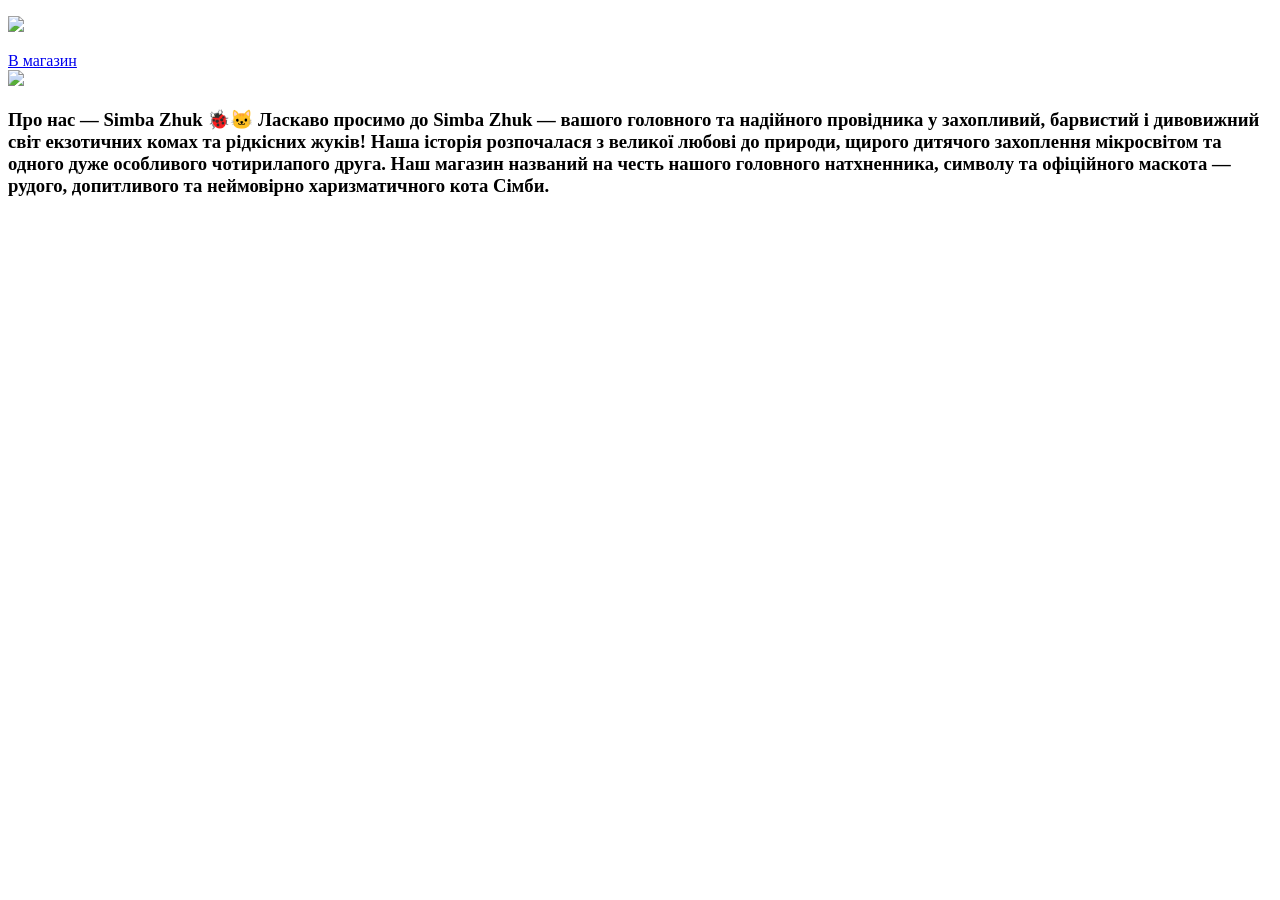
==== index.html @ 39e1b6af "Add initial HTML structure for index page" ====
<!DOCTYPE html>
<html>
    <head>
        <title>Про Simba zh</title>
    </head>
<body>
<header>
   <p class="logo"> <img src = "Simba zhuk.png" width="450"> </p>
  <nav>
     <div class="ABULDAS"> <a class="button" href="shop.html">В магазин</a> </div>
  </nav>
</header>
<main>
  <div class="site"> <img src ="screen.png" width="300"> </div>
    <div class= "text">
         <h3>Про нас — Simba Zhuk 🐞🐱
        Ласкаво просимо до Simba Zhuk — вашого головного та надійного провідника у захопливий, барвистий і дивовижний світ екзотичних комах та рідкісних жуків!
Наша історія розпочалася з великої любові до природи, щирого дитячого захоплення мікросвітом та одного дуже особливого чотирилапого друга. Наш магазин названий на честь нашого головного натхненника, символу та офіційного маскота — рудого, допитливого та неймовірно харизматичного кота Сімби.</h3>
    </div>
    
 
</main>

<footer>
  
</footer>
</body>
</html>
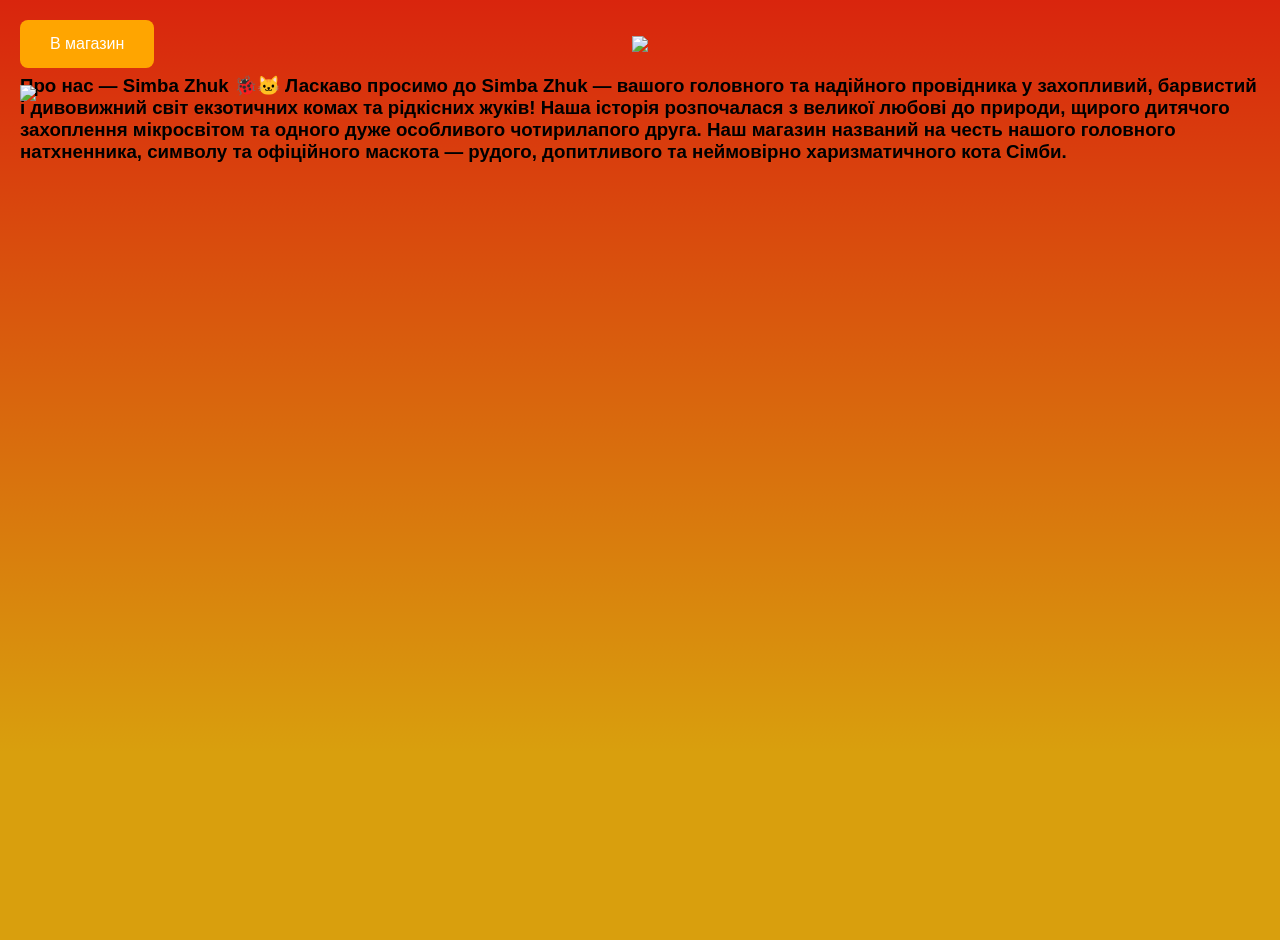
==== commit bf5ec129: "Update title in index.html to 'Про Simba zhuk'" ====
--- a/index.html
+++ b/index.html
@@ -1,7 +1,8 @@
 <!DOCTYPE html>
 <html>
     <head>
-        <title>Про Simba zh</title>
+        <title>Про Simba zhuk</title>
+    <link rel="stylesheet" href="style_index.css">
     </head>
 <body>
 <header>
--- a/style_index.css
+++ b/style_index.css
@@ -0,0 +1,27 @@
+body {
+    margin: 0;
+    font-family: sans-serif;
+        background: linear-gradient(to top, #d99f0d 20%, #d9250d 100%);
+        min-height: 100vh;
+        padding: 20px;
+}
+.logo{
+    text-align: center;
+}
+.button {
+  text-decoration: none;
+  color: #ffffff;
+  padding: 15px 30px;
+  background-color: orange;
+  border-radius: 8px;
+  transition: all 0.3s;
+  display: inline-block;
+}
+.ABULDAS{
+  position: absolute;
+  top:20px;
+}
+.site{
+    position: absolute;
+    top:85px;
+}
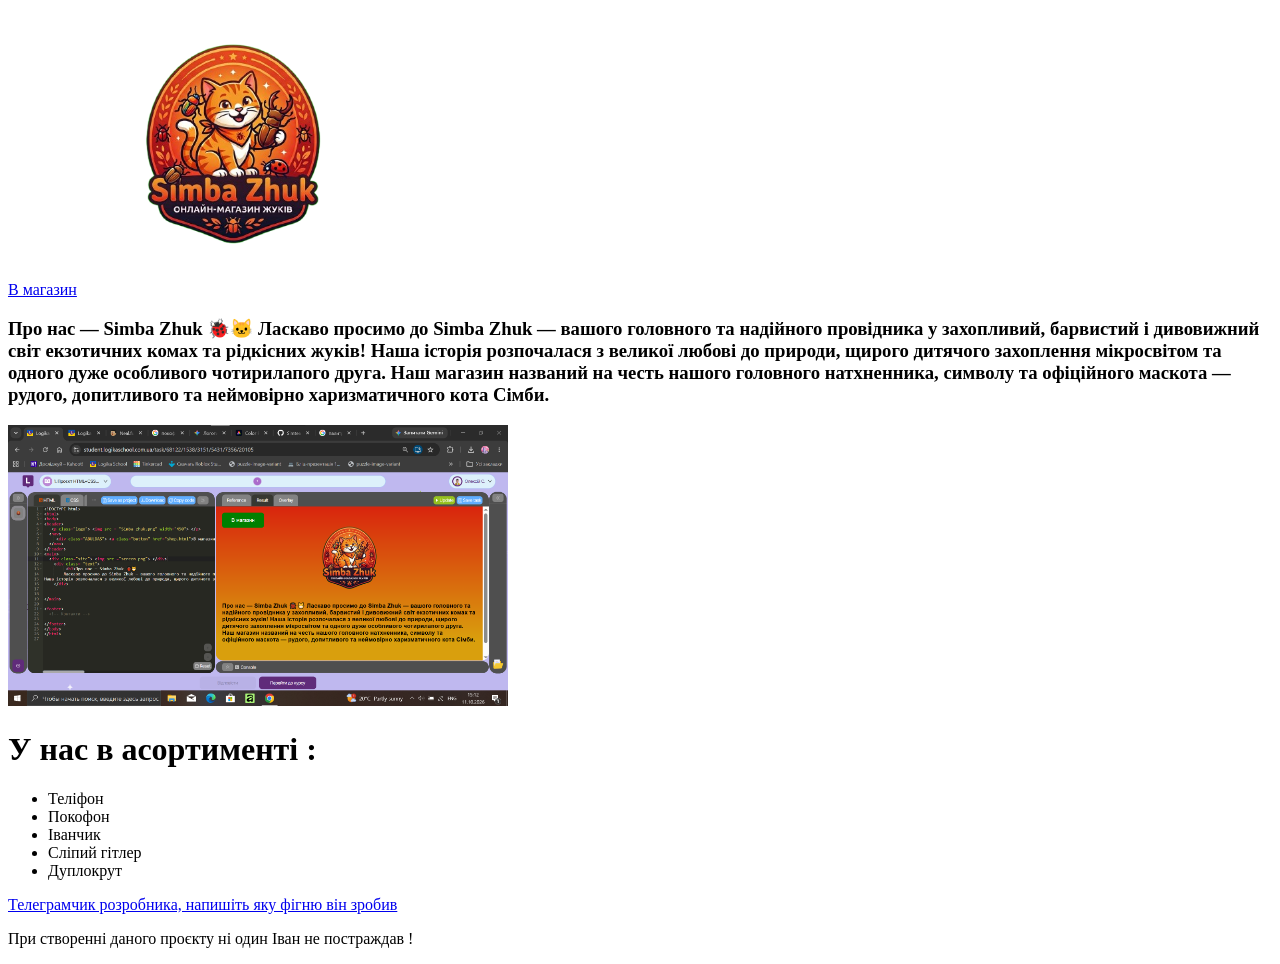
==== commit 55f70c50: "Update index.html" ====
--- a/index.html
+++ b/index.html
@@ -1,8 +1,7 @@
 <!DOCTYPE html>
 <html>
     <head>
-        <title>Про Simba zhuk</title>
-    <link rel="stylesheet" href="style_index.css">
+        <title>Про Simba zh</title>
     </head>
 <body>
 <header>
@@ -12,18 +11,36 @@
   </nav>
 </header>
 <main>
-  <div class="site"> <img src ="screen.png" width="300"> </div>
-    <div class= "text">
-         <h3>Про нас — Simba Zhuk 🐞🐱
-        Ласкаво просимо до Simba Zhuk — вашого головного та надійного провідника у захопливий, барвистий і дивовижний світ екзотичних комах та рідкісних жуків!
-Наша історія розпочалася з великої любові до природи, щирого дитячого захоплення мікросвітом та одного дуже особливого чотирилапого друга. Наш магазин названий на честь нашого головного натхненника, символу та офіційного маскота — рудого, допитливого та неймовірно харизматичного кота Сімби.</h3>
-    </div>
+ <div class="text">
+    <h3>Про нас — Simba Zhuk 🐞🐱 Ласкаво просимо до Simba Zhuk — вашого головного та надійного провідника у захопливий, барвистий і дивовижний світ екзотичних комах та рідкісних жуків! Наша історія розпочалася з великої любові до природи, щирого дитячого захоплення мікросвітом та одного дуже особливого чотирилапого друга. Наш магазин названий на честь нашого головного натхненника, символу та офіційного маскота — рудого, допитливого та неймовірно харизматичного кота Сімби.</h3>
+ </div>
+
+ <div class="site">
+    <img src="screen.png" width="500">
+ </div>
     
- 
+ <div class ="spisok">
+    <h1 class="asortiment">У нас в асортименті :</h1>
+      <ul>
+          <li>Теліфон</li>
+          <li>Покофон</li>
+          <li>Іванчик</li>
+          <li>Сліпий гітлер</li>
+          <li>Дуплокрут</li>
+      </ul>
+ </div>
 </main>
 
 <footer>
-  
+    <div class ="pidval">
+        <a class ="pidval-mistera-beasta" href="https://t.me/alexsalat52">Телеграмчик розробника, напишіть яку фігню він зробив</a>
+  <p>При створенні даного проєкту ні один Іван не постраждав !</p>
+    </div>
 </footer>
+    <script>
+      document.addEventListener('DOMContentLoaded', () => {
+      console.log("А тут нічого нема =(")
+      });
+    </script>
 </body>
 </html>
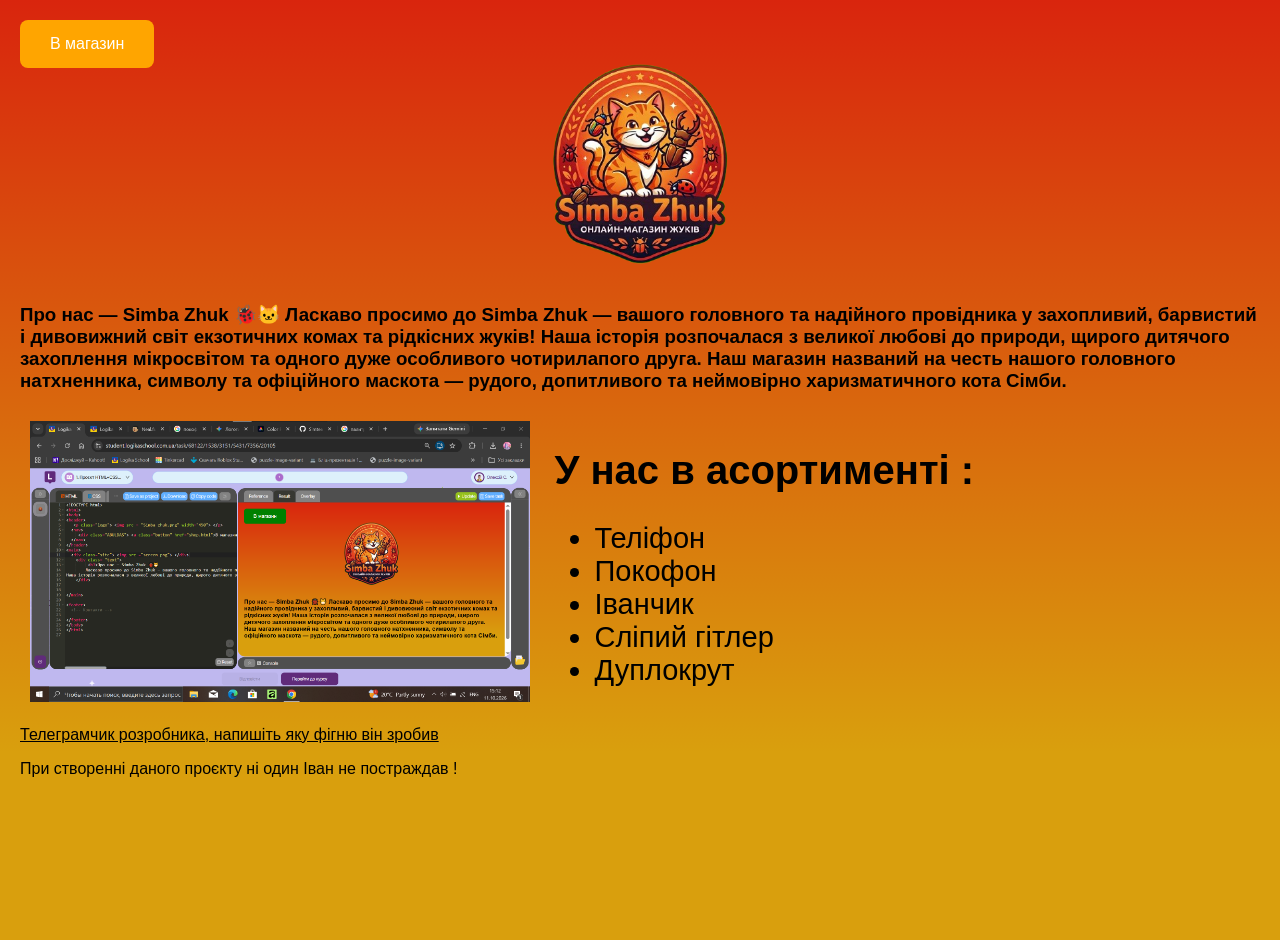
==== commit db044cb8: "Update title in index.html to 'Про Simba zhuk'" ====
--- a/index.html
+++ b/index.html
@@ -1,7 +1,8 @@
 <!DOCTYPE html>
 <html>
     <head>
-        <title>Про Simba zh</title>
+        <title>Про Simba zhuk</title>
+        <link rel="stylesheet" href="style_index.css">
     </head>
 <body>
 <header>
--- a/style_index.css
+++ b/style_index.css
@@ -0,0 +1,40 @@
+body {
+    margin: 0;
+    font-family: sans-serif;
+        background: linear-gradient(to top, #d99f0d 20%, #d9250d 100%);
+        min-height: 100vh;
+        padding: 20px;
+}
+.logo{
+    text-align: center;
+}
+.button {
+  text-decoration: none;
+  color: #ffffff;
+  padding: 15px 30px;
+  background-color: orange;
+  border-radius: 8px;
+  transition: all 0.3s;
+  display: inline-block;
+}
+.ABULDAS{
+  position: absolute;
+  top:20px;
+}
+ul{
+    font-size: 29px;
+}
+.site, .spisok {
+    display: inline-block;
+    vertical-align: top;
+    padding: 10px;
+}
+.asortiment{
+    font-size:40px;
+}
+.pidval-mistera-beasta{
+  color:black;
+}
+.pidval-mistera-beasta:hover{
+    color: red;
+}
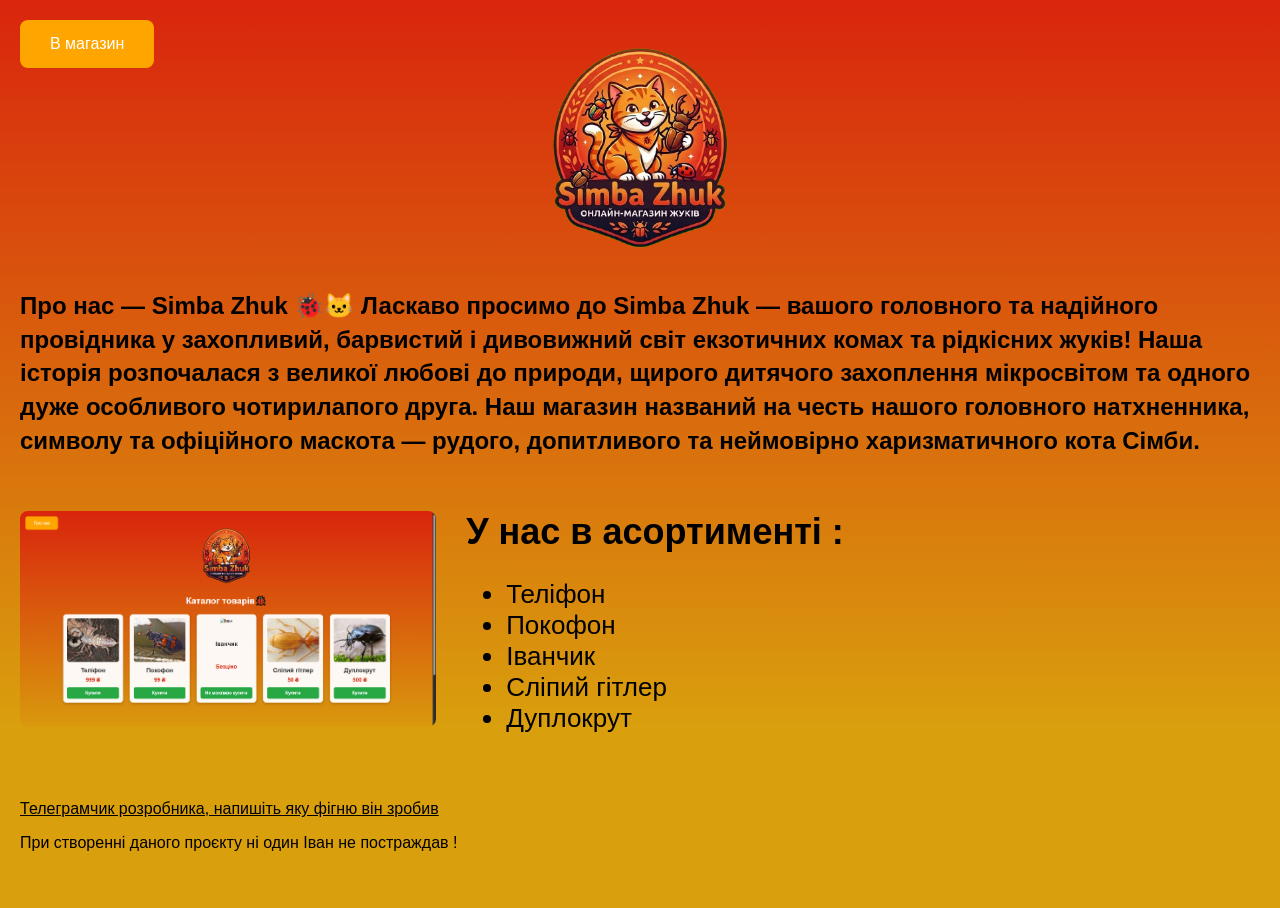
==== commit a0d232f0: "Add files via upload" ====
--- a/index.html
+++ b/index.html
@@ -1,47 +1,51 @@
-<!DOCTYPE html>
-<html>
-    <head>
-        <title>Про Simba zhuk</title>
-        <link rel="stylesheet" href="style_index.css">
-    </head>
-<body>
-<header>
-   <p class="logo"> <img src = "Simba zhuk.png" width="450"> </p>
-  <nav>
-     <div class="ABULDAS"> <a class="button" href="shop.html">В магазин</a> </div>
-  </nav>
-</header>
-<main>
- <div class="text">
-    <h3>Про нас — Simba Zhuk 🐞🐱 Ласкаво просимо до Simba Zhuk — вашого головного та надійного провідника у захопливий, барвистий і дивовижний світ екзотичних комах та рідкісних жуків! Наша історія розпочалася з великої любові до природи, щирого дитячого захоплення мікросвітом та одного дуже особливого чотирилапого друга. Наш магазин названий на честь нашого головного натхненника, символу та офіційного маскота — рудого, допитливого та неймовірно харизматичного кота Сімби.</h3>
- </div>
-
- <div class="site">
-    <img src="screen.png" width="500">
- </div>
-    
- <div class ="spisok">
-    <h1 class="asortiment">У нас в асортименті :</h1>
-      <ul>
-          <li>Теліфон</li>
-          <li>Покофон</li>
-          <li>Іванчик</li>
-          <li>Сліпий гітлер</li>
-          <li>Дуплокрут</li>
-      </ul>
- </div>
-</main>
-
-<footer>
-    <div class ="pidval">
-        <a class ="pidval-mistera-beasta" href="https://t.me/alexsalat52">Телеграмчик розробника, напишіть яку фігню він зробив</a>
-  <p>При створенні даного проєкту ні один Іван не постраждав !</p>
-    </div>
-</footer>
-    <script>
-      document.addEventListener('DOMContentLoaded', () => {
-      console.log("А тут нічого нема =(")
-      });
-    </script>
-</body>
-</html>
+<!DOCTYPE html>
+<html>
+    <head>
+        <meta charset="UTF-8">
+        <meta name="viewport" content="width=device-width, initial-scale=1.0">
+        <title>Про Simba zhuk</title>
+        <link rel="stylesheet" href="style_index.css">
+    </head>
+<body>
+<header>
+   <p class="logo"> <img src="Simba zhuk.png" width="450"> </p>
+  <nav>
+     <div class="ABULDAS"> <a class="button" href="shop.html">В магазин</a> </div>
+  </nav>
+</header>
+
+<main>
+ <div class="text">
+    <h3>Про нас — Simba Zhuk 🐞🐱 Ласкаво просимо до Simba Zhuk — вашого головного та надійного провідника у захопливий, барвистий і дивовижний світ екзотичних комах та рідкісних жуків! Наша історія розпочалася з великої любові до природи, щирого дитячого захоплення мікросвітом та одного дуже особливого чотирилапого друга. Наш магазин названий на честь нашого головного натхненника, символу та офіційного маскота — рудого, допитливого та неймовірно харизматичного кота Сімби.</h3>
+ </div>
+
+ <div class="site">
+    <img src="screen.png" width="500">
+ </div>
+    
+ <div class="spisok">
+    <h1 class="asortiment">У нас в асортименті :</h1>
+      <ul>
+          <li>Теліфон</li>
+          <li>Покофон</li>
+          <li>Іванчик</li>
+          <li>Сліпий гітлер</li>
+          <li>Дуплокрут</li>
+      </ul>
+ </div>
+</main>
+
+<footer>
+    <div class="pidval">
+        <a class="pidval-mistera-beasta" href="https://t.me/alexsalat52">Телеграмчик розробника, напишіть яку фігню він зробив</a>
+        <p>При створенні даного проєкту ні один Іван не постраждав !</p>
+    </div>
+</footer>
+
+<script>
+  document.addEventListener('DOMContentLoaded', () => {
+    console.log("А тут нічого нема =(")
+  });
+</script>
+</body>
+</html>
--- a/style_index.css
+++ b/style_index.css
@@ -1,40 +1,142 @@
-body {
-    margin: 0;
-    font-family: sans-serif;
-        background: linear-gradient(to top, #d99f0d 20%, #d9250d 100%);
-        min-height: 100vh;
-        padding: 20px;
-}
-.logo{
-    text-align: center;
-}
-.button {
-  text-decoration: none;
-  color: #ffffff;
-  padding: 15px 30px;
-  background-color: orange;
-  border-radius: 8px;
-  transition: all 0.3s;
-  display: inline-block;
-}
-.ABULDAS{
-  position: absolute;
-  top:20px;
-}
-ul{
-    font-size: 29px;
-}
-.site, .spisok {
-    display: inline-block;
-    vertical-align: top;
-    padding: 10px;
-}
-.asortiment{
-    font-size:40px;
-}
-.pidval-mistera-beasta{
-  color:black;
-}
-.pidval-mistera-beasta:hover{
-    color: red;
-}
+body {
+    margin: 0;
+    font-family: sans-serif;
+    background: linear-gradient(to top, #d99f0d 20%, #d9250d 100%);
+    min-height: 100vh;
+    padding: 20px;
+    box-sizing: border-box;
+    display: flex;
+    flex-direction: column;
+}
+header {
+    position: relative;
+    width: 100%;
+}
+.logo {
+    text-align: center;
+    margin: 0;
+}
+.logo img {
+    max-width: 450px;
+    width: 100%;
+    height: auto;
+}
+.button {
+    text-decoration: none;
+    color: #ffffff;
+    padding: 15px 30px;
+    background-color: orange;
+    border-radius: 8px;
+    transition: all 0.3s;
+    display: inline-block;
+}
+.ABULDAS {
+    position: absolute;
+    top: 0;
+    left: 0;
+}
+main {
+    display: flex;
+    flex-wrap: wrap;
+    align-items: flex-start;
+    gap: 30px;
+    flex: 1; 
+    margin-top: 20px;
+}
+.text {
+    width: 100%;
+}
+.text h3 {
+    font-size: 24px;
+    line-height: 1.4;
+    margin-top: 0;
+}
+.site {
+    flex: 1;              
+    min-width: 280px;      
+}
+.site img {
+    width: 100%;            
+    max-width: 500px;       
+    min-width: 250px;       
+    height: auto;           
+    border-radius: 8px;
+}
+.spisok {
+    flex-grow: 1;
+    min-width: 280px;
+}
+.asortiment {
+    font-size: 36px;
+    margin-top: 0;
+}
+ul {
+    font-size: 26px;
+}
+footer {
+    width: 100%;
+    margin-top: auto; 
+}
+.pidval {
+    margin-top: 40px;
+    padding-bottom: 20px;
+    text-align: left; 
+}
+.pidval-mistera-beasta {
+    color: black;
+}
+.pidval-mistera-beasta:hover {
+    color: red;
+}
+
+@media (max-width: 768px) {
+    body {
+        padding: 10px;
+    }
+    header {
+        display: flex;
+        flex-direction: column-reverse;
+        align-items: center;
+        text-align: center;
+    }
+    .ABULDAS {
+        position: static;    
+        margin-bottom: 15px;
+        text-align: center;
+    }
+    .logo img {
+        max-width: 100%;
+        height: auto;
+    }
+    main {
+        flex-direction: column; 
+        align-items: center;   
+        text-align: center;    
+        gap: 20px;
+    }
+    .text h3 {
+        font-size: 20px;
+    }
+    .site {
+        width: 100%;
+        display: flex;
+        justify-content: center;
+    }
+    .site img {
+        max-width: 100%;        
+    }
+    .spisok {
+        width: 100%;
+    }
+    .asortiment {
+        font-size: 28px;
+    }
+    ul {
+        font-size: 22px;
+        padding-left: 0;       
+        list-style-position: inside; 
+    }
+    .pidval {
+        text-align: center; /
+    }
+}
